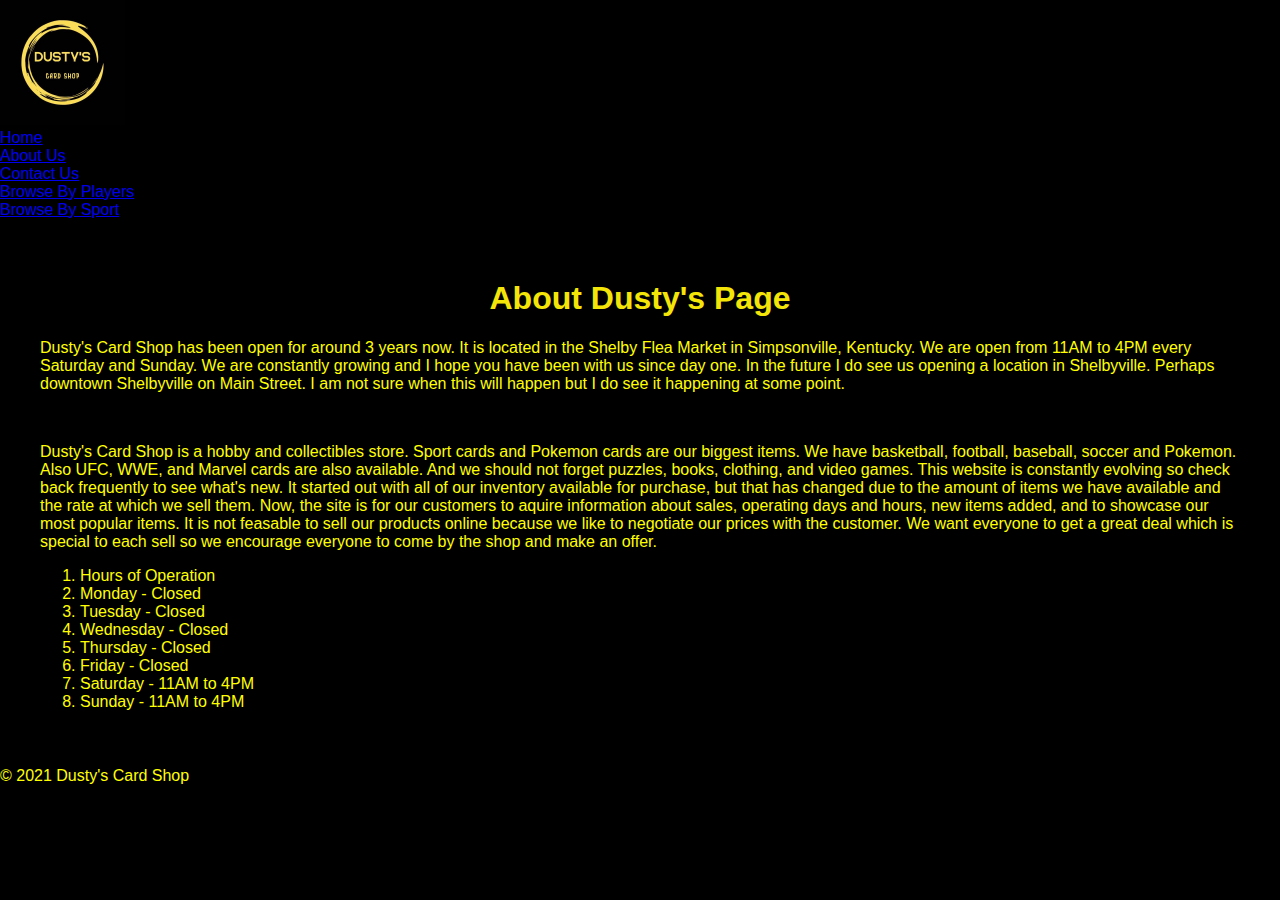
==== about.html @ 78af3607 "Feb 25" ====
<!DOCTYPE html>
<html lang="en">
<head>
    <meta charset="UTF-8">
    <meta name="viewport" content="width=device-width, initial-scale=1.0">
    <title>About Dusty's Page</title>
    <link rel="stylesheet" href="styles.css">
    <link rel="icon" type="image/png" href="dustycardshoplogo.jpg">
</head>
<body>
    <a href="index.html">
        <img src="dustycardshoplogo.jpg"
        alt="Dusty's Card Shop" width="125px" height="125px" text-align="left"/>
    </a>
    <nav>
        <li><a href="index.html">Home</a></li>
            <li><a href="about.html">About Us</a></li>
            <li><a href="contact.html">Contact Us</a></li>
            <li><a href="browsebyplayers.html">Browse By Players</a></li>
            <li><a href="browsebysport.html">Browse By Sport</a></li>
    <article>
        <h1>About Dusty's Page</h1>
        <p>Dusty's Card Shop has been open for around 3 years now.  It is located in the Shelby Flea Market in Simpsonville, Kentucky.  We are open from 11AM to 4PM every Saturday and Sunday.  We are constantly growing and I hope you have been with us since day one.  In the future I do see us opening a location in Shelbyville.  Perhaps downtown Shelbyville on Main Street.  I am not sure when this will happen but I do see it happening at some point.</p>
        <br>
        <p>Dusty's Card Shop is a hobby and collectibles store.  Sport cards and Pokemon cards are our biggest items.  We have basketball, football, baseball, soccer and Pokemon.  Also UFC, WWE, and Marvel cards are also available.  And we should not forget puzzles, books, clothing, and video games.  This website is constantly evolving so check back frequently to see what's new.  It started out with all of our inventory available for purchase, but that has changed due to the amount of items we have available and the rate at which we sell them.  Now, the site is for our customers to aquire information about sales, operating days and hours, new items added, and to showcase our most popular items.  It is not feasable to sell our products online because we like to negotiate our prices with the customer.  We want everyone to get a great deal which is special to each sell so we encourage everyone to come by the shop and make an offer.</p>
        <ol>
            <li>Hours of Operation</li>
            <li>Monday - Closed</li>
            <li>Tuesday - Closed</li>
            <li>Wednesday - Closed</li>
            <li>Thursday - Closed</li>
            <li>Friday - Closed</li>
            <li>Saturday - 11AM to 4PM</li>
            <li>Sunday - 11AM to 4PM</li>
        </ol>
        
    </article>
    <footer>
        <p>&copy; 2021 Dusty's Card Shop</p>
    </footer>
</body>
</html>
---- styles.css ----
body {
    color: yellow;
    font-family: Arial, sans-serif;
    margin: 0;
    padding: 0;
    background-color: black;
}
article {
    color:  yellow;
    margin: 20px;
    padding: 20px;
    background-color: black;
    border-radius: 5px;
    box-shadow: 0 0 10px rgba(0, 0, 0, 0.1);
}
section {
    margin: 20px;
    padding: 20px;
    background-color: black;
    border-radius: 5px;
    box-shadow: 0 0 10px rgba(0, 0, 0, 0.1);
    color: yellow;

}
h1 {
    color: #f4e508;
    font-size: 2em;
    text-align: center;
}
h2 {
    color: #f1ee08;
    font-size: 1.5em;
}
p {
    color: yellow;
    font-size: 1em;
}
nav ul {
    list-style-type: none;
    margin: 0;
    padding: 0;
    text-align: center;
}
nav ul li a{
    display: block;
    background-color: #f4e508;
    color: black;
    font-family: 'Franklin Gothic Medium', 'Arial Narrow', Arial, sans-serif;
    margin: 0 10px;
}
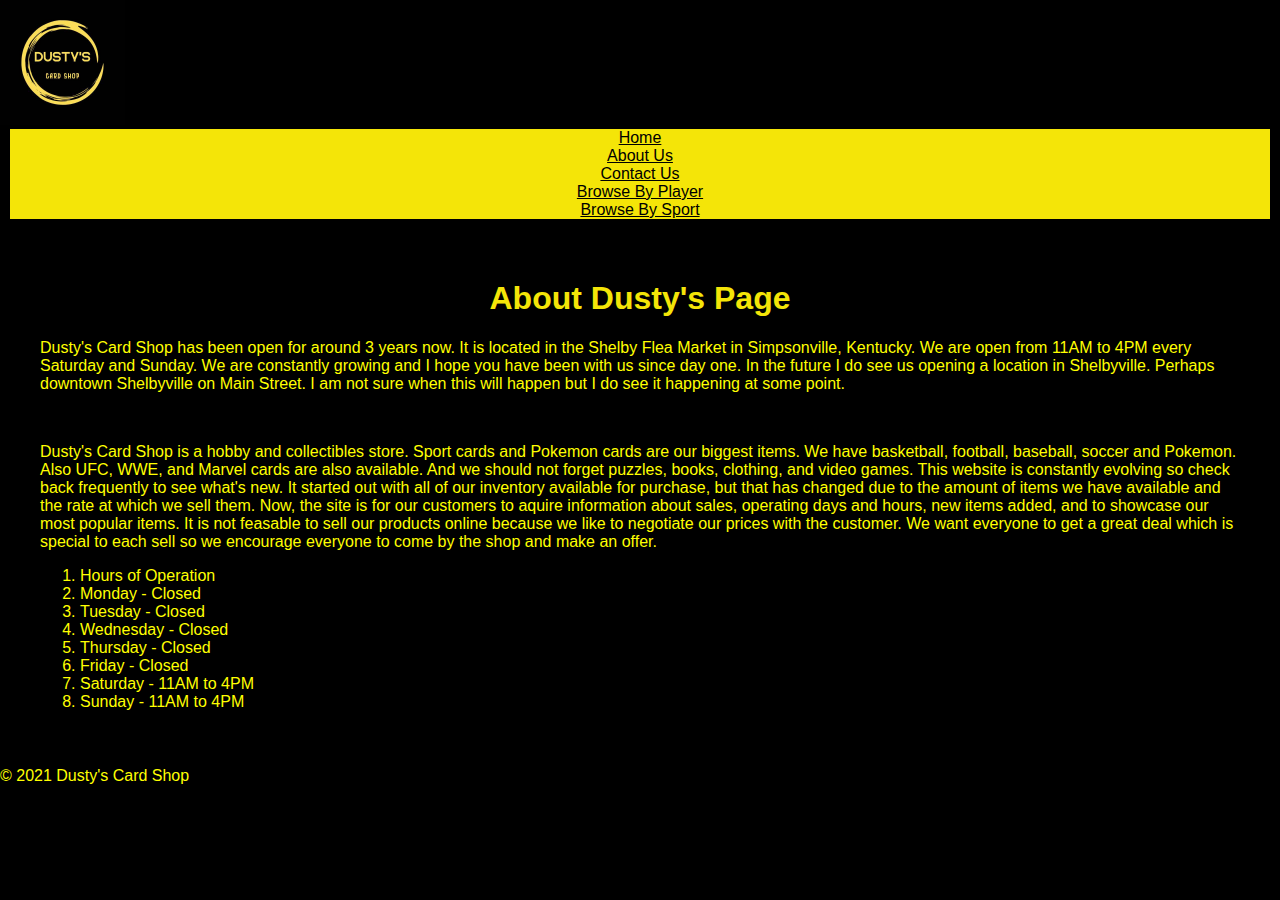
==== commit 0b8cf39f: "looking better" ====
--- a/about.html
+++ b/about.html
@@ -13,11 +13,13 @@
         alt="Dusty's Card Shop" width="125px" height="125px" text-align="left"/>
     </a>
     <nav>
-        <li><a href="index.html">Home</a></li>
+        <ul>
+            <li><a href="index.html">Home</a></li>
             <li><a href="about.html">About Us</a></li>
             <li><a href="contact.html">Contact Us</a></li>
-            <li><a href="browsebyplayers.html">Browse By Players</a></li>
+            <li><a href="browsebyplayers.html">Browse By Player</a></li>
             <li><a href="browsebysport.html">Browse By Sport</a></li>
+        </ul>
     <article>
         <h1>About Dusty's Page</h1>
         <p>Dusty's Card Shop has been open for around 3 years now.  It is located in the Shelby Flea Market in Simpsonville, Kentucky.  We are open from 11AM to 4PM every Saturday and Sunday.  We are constantly growing and I hope you have been with us since day one.  In the future I do see us opening a location in Shelbyville.  Perhaps downtown Shelbyville on Main Street.  I am not sure when this will happen but I do see it happening at some point.</p>
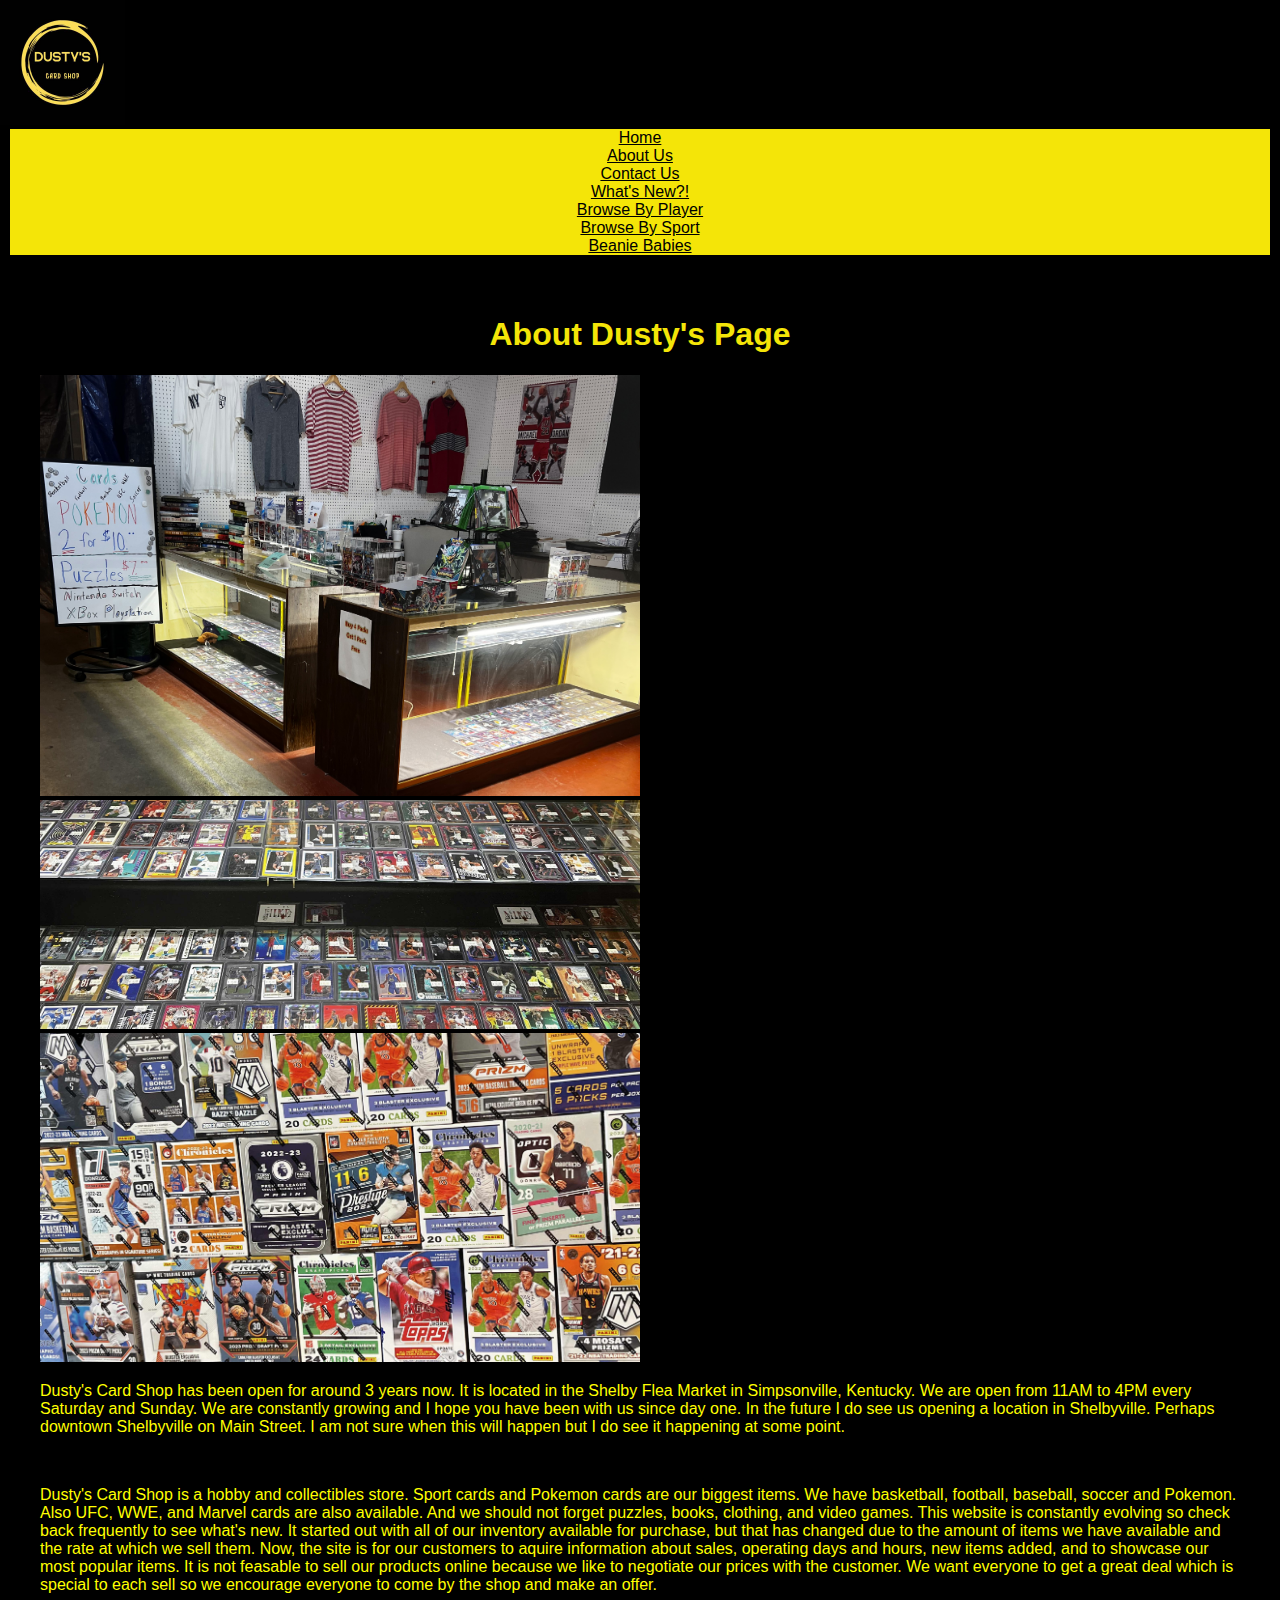
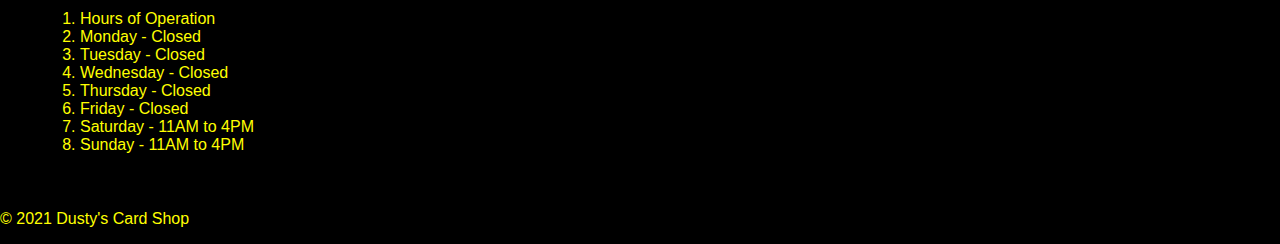
==== commit 30d676a8: "Feb 26" ====
--- a/about.html
+++ b/about.html
@@ -17,11 +17,16 @@
             <li><a href="index.html">Home</a></li>
             <li><a href="about.html">About Us</a></li>
             <li><a href="contact.html">Contact Us</a></li>
+            <li><a href="new.html">What's New?!</a></li>
             <li><a href="browsebyplayers.html">Browse By Player</a></li>
             <li><a href="browsebysport.html">Browse By Sport</a></li>
+            <li><a href="beaniebabies.html">Beanie Babies</a></li>
         </ul>
     <article>
         <h1>About Dusty's Page</h1>
+        <img src="image_67207169.jpg" alt="Picture of Shop" width="50%" height="50%"/>
+        <img src="frontcardcase.jpg" alt="Picture of Shop" width="50%" height="50%"/>
+        <img src="dustyboxofcards.jpg" alt="Card Boxes" width="50%" height="50%"/>
         <p>Dusty's Card Shop has been open for around 3 years now.  It is located in the Shelby Flea Market in Simpsonville, Kentucky.  We are open from 11AM to 4PM every Saturday and Sunday.  We are constantly growing and I hope you have been with us since day one.  In the future I do see us opening a location in Shelbyville.  Perhaps downtown Shelbyville on Main Street.  I am not sure when this will happen but I do see it happening at some point.</p>
         <br>
         <p>Dusty's Card Shop is a hobby and collectibles store.  Sport cards and Pokemon cards are our biggest items.  We have basketball, football, baseball, soccer and Pokemon.  Also UFC, WWE, and Marvel cards are also available.  And we should not forget puzzles, books, clothing, and video games.  This website is constantly evolving so check back frequently to see what's new.  It started out with all of our inventory available for purchase, but that has changed due to the amount of items we have available and the rate at which we sell them.  Now, the site is for our customers to aquire information about sales, operating days and hours, new items added, and to showcase our most popular items.  It is not feasable to sell our products online because we like to negotiate our prices with the customer.  We want everyone to get a great deal which is special to each sell so we encourage everyone to come by the shop and make an offer.</p>
